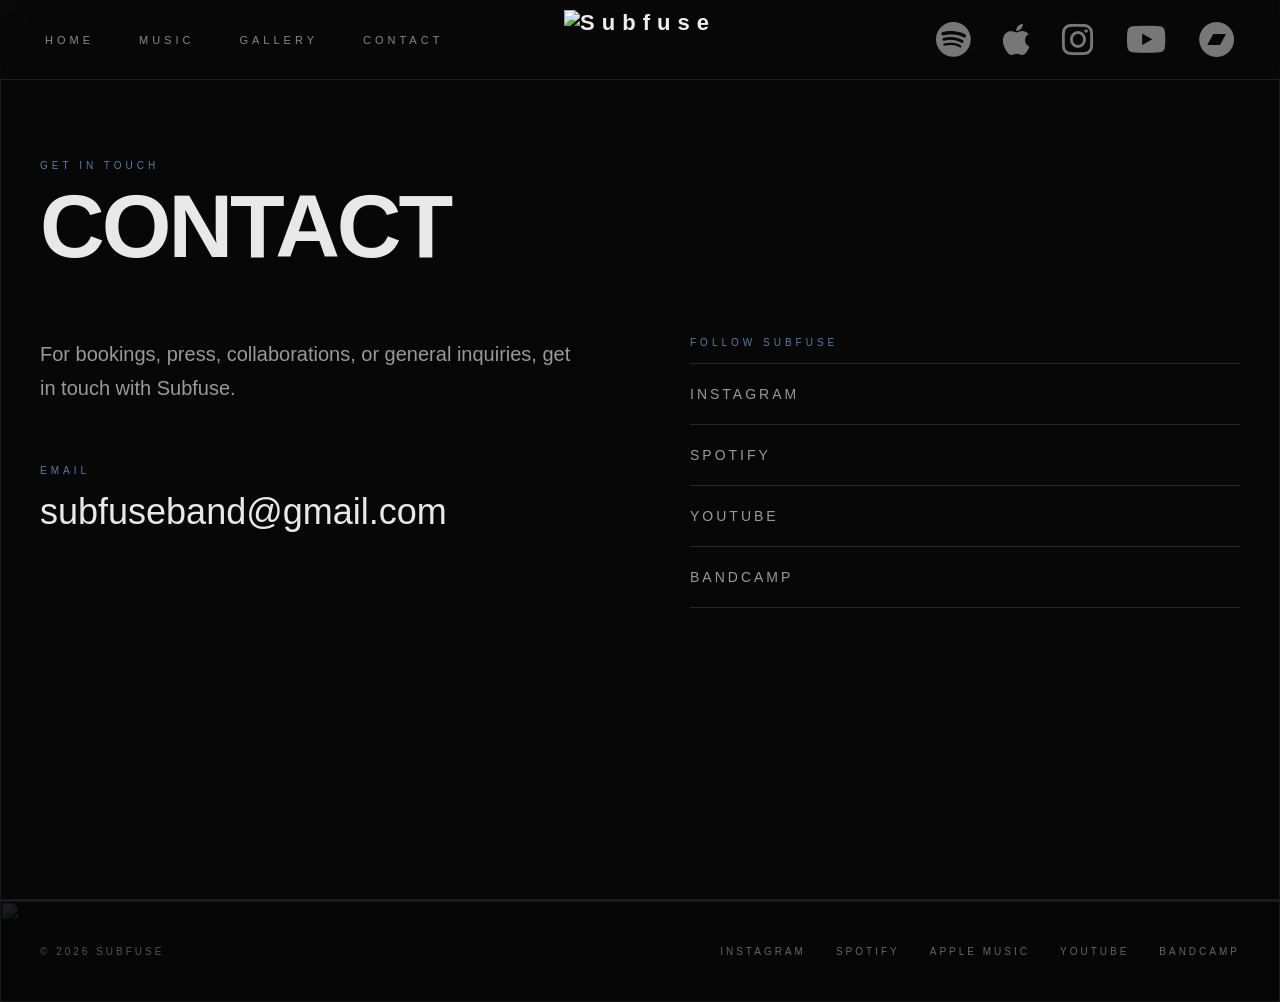
==== contact.html @ 7d9e0138 "inital commit" ====
<!DOCTYPE html>
<html lang="en">

<head>

    <meta charset="UTF-8">

    <meta name="viewport" content="width=device-width, initial-scale=1.0">

    <title>Contact — Subfuse</title>

    <link rel="stylesheet" href="css/style.css">

    <link
    rel="stylesheet"
    href="https://cdnjs.cloudflare.com/ajax/libs/font-awesome/6.5.2/css/all.min.css"
>

</head>


<body>


    <!-- =================================
         HEADER
         ================================= -->

 <header>

    <button class="hamburger" id="hamburger" aria-label="Toggle navigation menu" aria-expanded="false" aria-controls="nav-links">
        <span></span>
        <span></span>
        <span></span>
    </button>

    <nav class="nav-links" id="nav-links">

        <a href="index.html">
            Home
        </a>

        <a href="music.html">
            Music
        </a>

        <a href="gallery.html">
            Gallery
        </a>

        <a href="contact.html">
            Contact
        </a>

    </nav>


    <div class="logo">
        <img src="images/subfuse-logo-2.png" alt="Subfuse">
    </div>


<div class="social-links">

    <a href="https://open.spotify.com/artist/5RtV5Qm7Ikl1W7ujKwFqzt?si=7FvYJSS8SB6ZC8qAQa_1hw" aria-label="Spotify">
        <i class="fa-brands fa-spotify"></i>
    </a>

    <a href="https://music.apple.com/us/artist/subfuse/1777638684" aria-label="Apple Music">
        <i class="fa-brands fa-apple"></i>
    </a>

    <a href="https://www.instagram.com/subfuse_/?utm_source=ig_web_button_share_sheet" aria-label="Instagram">
        <i class="fa-brands fa-instagram"></i>
    </a>

    <a href="https://youtube.com/@subfuseband?si=CULRxLFUABLoostu" aria-label="YouTube">
        <i class="fa-brands fa-youtube"></i>
    </a>

    <a href="https://subfuseband.bandcamp.com/?search_item_id%3D3689145726%26search_item_type%3Db%26search_match_part%3D%253F%26search_page_id%3D5673880415%26search_page_no%3D0%26search_rank%3D4=" aria-label="Bandcamp">
        <i class="fa-brands fa-bandcamp"></i>
    </a>

</div>

</header>


    <!-- =================================
         MAIN
         ================================= -->

    <main>


        <section class="contact-page">

            <img
                class="section-texture section-texture--noise"
                src="images/vhs-2.png"
                alt=""
                aria-hidden="true"
            >

            <div class="section-overlay"></div>

            <div class="section-inner">


                <div class="section-heading">

                    <p class="section-label">
                        GET IN TOUCH
                    </p>

                    <h1 class="section-title">
                        Contact
                    </h1>

                </div>


                <div class="contact-grid">


                    <!-- CONTACT INFORMATION -->

                    <div class="contact-info">

                        <p class="contact-intro">

                            For bookings, press, collaborations,
                            or general inquiries, get in touch
                            with Subfuse.

                        </p>


                        <div class="contact-email">

                            <p class="contact-label">
                                EMAIL
                            </p>

                            <a href="mailto:subfuseband@gmail.com">
                                subfuseband@gmail.com
                            </a>

                        </div>

                    </div>


                    <!-- SOCIAL LINKS -->

                    <div class="contact-socials">

                        <p class="contact-label">
                            FOLLOW SUBFUSE
                        </p>


                        <a href="https://www.instagram.com/subfuse_/?utm_source=ig_web_button_share_sheet">
                            Instagram
                        </a>


                        <a href="https://open.spotify.com/artist/5RtV5Qm7Ikl1W7ujKwFqzt?si=7FvYJSS8SB6ZC8qAQa_1hw">
                            Spotify
                        </a>


                        <a href="https://youtube.com/@subfuseband?si=CULRxLFUABLoostu">
                            YouTube
                        </a>


                        <a href="https://subfuseband.bandcamp.com/?search_item_id%3D3689145726%26search_item_type%3Db%26search_match_part%3D%253F%26search_page_id%3D5673880415%26search_page_no%3D0%26search_rank%3D4=">
                            Bandcamp
                        </a>

                    </div>


                </div>

            </div>

        </section>


    </main>



    <!-- =================================
         FOOTER
         ================================= -->

    <footer>

        <img
            class="section-texture section-texture--noise"
            src="images/vhs-2.png"
            alt=""
            aria-hidden="true"
        >

        <div class="section-overlay"></div>

        <div class="footer-inner">

            <p>
                © 2026 Subfuse
            </p>


            <div class="footer-socials">

                <a href="https://www.instagram.com/subfuse_/?utm_source=ig_web_button_share_sheet">
                    Instagram
                </a>

                <a href="https://open.spotify.com/artist/5RtV5Qm7Ikl1W7ujKwFqzt?si=7FvYJSS8SB6ZC8qAQa_1hw">
                    Spotify
                </a>

                 <a href="https://music.apple.com/us/artist/subfuse/1777638684">
                    Apple Music
                </a>

                <a href="https://youtube.com/@subfuseband?si=CULRxLFUABLoostu">
                    YouTube
                </a>

                <a href="https://subfuseband.bandcamp.com/?search_item_id%3D3689145726%26search_item_type%3Db%26search_match_part%3D%253F%26search_page_id%3D5673880415%26search_page_no%3D0%26search_rank%3D4=">
                    Bandcamp
                </a>

            </div>

        </div>

    </footer>

    <script src="js/script.js"></script>

</body>

</html>
---- css/style.css ----
/* =========================================
   GLOBAL
   ========================================= */

* {
    margin: 0;
    padding: 0;
    box-sizing: border-box;
}

html {
    scroll-behavior: smooth;
    overflow-x: hidden;
    width: 100%;
}

html.nav-open,
body.nav-open {
    overflow: hidden;
    height: 100%;
}

body {
    background: #090909;
    color: #e8e8e8;

    font-family: Arial, Helvetica, sans-serif;

    overflow-x: hidden;
    width: 100%;
    max-width: 100vw;

    position: relative;
}

a {
    color: inherit;
    text-decoration: none;
}

img {
    max-width: 100%;
    display: block;
}


/* =========================================
   TEXTURE SYSTEM
   Shared grain asset (inline SVG noise — no
   external file needed) + glitch keyframes,
   reused at different opacities/scales per
   section below.
   ========================================= */

:root {
    --noise: url("../images/noise.png");
    --vhs-noise: url("../images/vhs-noise.png");
    --vhs-2: url("../images/vhs-2.png");
    --scratches: url("../images/scratches.png");
}

@keyframes glitch-jitter {
    0%   { transform: translate(0, 0); }
    20%  { transform: translate(-1px, 1px); }
    40%  { transform: translate(1px, -1px); }
    60%  { transform: translate(-1px, 0); }
    80%  { transform: translate(1px, 1px); }
    100% { transform: translate(0, 0); }
}

@keyframes glitch-slice {
    0%   { clip-path: inset(0 0 0 0); transform: translateX(0); }
    10%  { clip-path: inset(10% 0 60% 0); transform: translateX(-2px); }
    20%  { clip-path: inset(60% 0 5% 0); transform: translateX(2px); }
    30%  { clip-path: inset(30% 0 40% 0); transform: translateX(-1px); }
    40%, 100% { clip-path: inset(0 0 0 0); transform: translateX(0); }
}


/* =========================================
   SECTION TEXTURE (HTML-based)
   Same pattern as the Hero video: an <img>
   sits behind the section content, an overlay
   sits between the texture and the content.

   Layering inside each textured section:
     texture <img>   → z-index 0
     .section-overlay → z-index 1
     .section-inner / .footer-inner → z-index 2

   Each section carries its own position:relative;
   overflow:hidden so the absolutely-positioned
   <img> is contained exactly like hero-media is.
   ========================================= */

.section-texture {
    position: absolute;
    inset: 0;

    width: 100%;
    height: 100%;

    object-fit: cover;

    z-index: 0;

    pointer-events: none;

    mix-blend-mode: screen;
}

/* Per-texture-type strength — kept low so the
   image reads as atmosphere, not artwork */
.section-texture--noise {
    opacity: 0.20;
}

.section-texture--scratches {
    opacity: 0.20;
}

.section-texture--vhs {
    opacity: 0.20;
}

.section-texture--vhs-2 {
    opacity: 0.30;
}


/* Dark wash between the texture and the content,
   same near-black palette as the rest of the site */
.section-overlay {
    position: absolute;
    inset: 0;

    z-index: 1;

    pointer-events: none;

    background: rgba(6, 6, 6, 0.55);
}


/* =========================================
   GENERAL SECTIONS
   ========================================= */

section {
    width: 100%;

    padding: 120px 40px;
}

.section-inner {
    width: 100%;

    max-width: 1200px;

    margin: 0 auto;

    position: relative;
    z-index: 2;
}

.section-title {
    margin-bottom: 50px;

    font-size: clamp(40px, 7vw, 90px);

    font-weight: 900;

    line-height: 0.9;

    text-transform: uppercase;

    letter-spacing: -3px;

    transition: text-shadow 0.15s ease;
}

/* Subtle chromatic-aberration glitch, hover-only */
.section-title:hover {
    text-shadow:
        2px 0 rgba(255, 60, 60, 0.3),
        -2px 0 rgba(85, 125, 168, 0.5);

    animation: glitch-jitter 0.3s steps(2, end) 1;
}


/* =========================================
   HEADER LAYOUT
   ========================================= */

header {
    width: 100%;
    height: 80px;

    display: grid;

    grid-template-columns: 1fr auto 1fr;

    align-items: center;

    padding: 0 45px;

    position: fixed;

    top: 0;
    left: 0;

    z-index: 1000;

    background: rgba(9, 9, 9, 0.88);

    backdrop-filter: blur(10px);

    border-bottom: 1px solid #202020;
}


/* =========================================
   LOGO (center)
   ========================================= */

.logo {
    grid-column: 2;

    font-size: 22px;

    font-weight: 900;

    letter-spacing: 7px;

    color: #eeeeee;

    text-align: center;

    transition: text-shadow 0.2s ease;
}

.logo img {
    height: 60px;
    width: auto;

    display: block;

    margin: 0 auto;
}

.logo:hover {
    text-shadow:
        1px 0 rgba(255, 60, 60, 0.35),
        -1px 0 rgba(85, 125, 168, 0.55);
}

.logo:hover img {
    filter:
        drop-shadow(1px 0 rgba(255, 60, 60, 0.35))
        drop-shadow(-1px 0 rgba(85, 125, 168, 0.55));
}


/* =========================================
   MAIN NAVIGATION (now left)
   ========================================= */

.nav-links {
    grid-column: 1;

    display: flex;

    align-items: center;

    justify-content: flex-start;

    gap: 45px;
}

.nav-links a {
    position: relative;

    font-size: 11px;

    text-transform: uppercase;

    letter-spacing: 4px;

    color: #888;

    transition: color 0.25s ease;
}

.nav-links a:hover {
    color: #eeeeee;

    text-shadow:
        1px 0 rgba(85, 125, 168, 0.5),
        -1px 0 rgba(255, 255, 255, 0.15);
}


/* Nav underline */

.nav-links a::after {
    content: "";

    position: absolute;

    left: 0;

    bottom: -9px;

    width: 0;

    height: 1px;

    background: #557da8;

    transition: width 0.25s ease;
}

.nav-links a:hover::after {
    width: 100%;
}


/* =========================================
   SOCIAL / MUSIC ICONS (now right)
   ========================================= */

.social-links {
    grid-column: 3;

    display: flex;

    align-items: center;

    justify-content: flex-end;

    gap: 32px;
}

.social-links a {
    display: flex;

    align-items: center;
    justify-content: center;

    color: #777;

    text-decoration: none;

    transition:
        color 0.2s ease,
        transform 0.2s ease,
        text-shadow 0.2s ease;
}

.social-links a i {
    font-size: 36px;

    line-height: 1;
}

.social-links a:hover {
    color: #8ba8c4;

    transform: translateY(-3px) scale(1.08);

    text-shadow:
        0 0 12px rgba(85, 125, 168, 0.55);
}


/* =========================================
   HAMBURGER BUTTON (hidden on desktop by default)
   ========================================= */

.hamburger {
    display: none;

    flex-direction: column;

    justify-content: center;

    gap: 6px;

    width: 30px;
    height: 22px;

    background: none;
    border: none;

    padding: 0;

    cursor: pointer;

    -webkit-tap-highlight-color: transparent;
}

.hamburger span {
    display: block;

    width: 100%;
    height: 2px;

    background: #e8e8e8;

    transform-origin: center;

    transition:
        transform 0.4s cubic-bezier(0.65, 0, 0.35, 1),
        opacity 0.25s ease,
        background 0.25s ease;
}

.hamburger:hover span {
    background: #8ba8c4;
}

/* Animate into an X */

.hamburger.active span:nth-child(1) {
    transform: translateY(8px) rotate(45deg);
}

.hamburger.active span:nth-child(2) {
    opacity: 0;
    transform: scaleX(0);
}

.hamburger.active span:nth-child(3) {
    transform: translateY(-8px) rotate(-45deg);
}

.hamburger.active span {
    background: #dce8f2;
}


/* =========================================
   HEADER — MOBILE
   ========================================= */

@media (max-width: 640px) {

    header {
        padding: 0 18px;
    }

    .logo img {
        height: 22px;
    }

    .social-links {
        gap: 18px;
    }

    .social-links a i {
        font-size: 22px;
    }
}


/* =========================================
   HERO
   ========================================= */

.hero {
    min-height: 100vh;

    display: flex;

    align-items: center;
    justify-content: center;

    position: relative;

    padding: 120px 40px 80px;

    background: #050505;

    overflow: hidden;
}

/* =========================================
   BACKGROUND IMAGE
   ========================================= */

.hero-media {
    position: absolute;

    top: 50%;
    left: 50%;

    width: 100%;
    height: 100%;

    object-fit: cover;

    transform: translate(-50%, -50%);

    z-index: 0;
}


/* =========================================
   VIDEO DARK OVERLAY
   ========================================= */

.hero-overlay {
    position: absolute;

    inset: 0;

    z-index: 1;

    pointer-events: none;

    background: none;
}


/* =========================================
   DIGITAL SCANLINES (disabled — hero now
   shows the stock photo with no treatment)
   ========================================= */

.hero::before {
    content: none;
}


/* =========================================
   HERO CONTENT
   ========================================= */

.hero-content {
    width: 100%;

    max-width: 1200px;

    text-align: center;

    position: relative;

    z-index: 3;
}


/* =========================================
   HERO LOGO
   ========================================= */

.hero-logo {
    width: min(900px, 90vw);

    margin: 0 auto;
}

.hero-logo img {
    width: 100%;

    height: auto;

    display: block;
}


/* =========================================
   MERCH
   ========================================= */

.merch {
    background: #0d0d0d;

    position: relative;
    overflow: hidden;
}

.section-heading {
    margin-bottom: 50px;
}

.section-label {
    margin-bottom: 15px;

    font-size: 10px;

    letter-spacing: 4px;

    text-transform: uppercase;

    color: #557da8;
}

.merch-grid {
    display: grid;

    grid-template-columns: repeat(3, 1fr);

    gap: 25px;
}


/* =========================================
   MERCH CARD
   ========================================= */

.merch-card {
    background: #111;

    border: 1px solid #242424;

    overflow: hidden;

    transition:
        transform 0.3s ease,
        border-color 0.3s ease;
}

.merch-card:hover {
    transform: translateY(-6px);

    border-color: #557da8;
}


/* =========================================
   MERCH IMAGE
   ========================================= */

.merch-image {
    width: 100%;

    aspect-ratio: 1 / 1;

    background: #181818;

    overflow: hidden;
}

.merch-image img {
    width: 100%;
    height: 100%;

    object-fit: cover;

    transition: transform 0.5s ease;
}

.merch-card:hover .merch-image img {
    transform: scale(1.03);
}


/* =========================================
   MERCH INFORMATION
   ========================================= */

.merch-info {
    padding: 20px;
}

.merch-info h3 {
    font-size: 16px;

    font-weight: 600;

    text-transform: uppercase;

    letter-spacing: 1px;
}

.merch-info p {
    margin-top: 8px;

    color: #557da8;

    font-size: 14px;
}


/* =========================================
   SHOWS
   ========================================= */

.shows {
    background: #090909;

    position: relative;
    overflow: hidden;
}

.show-list {
    border-top: 1px solid #292929;
}


/* =========================================
   INDIVIDUAL SHOW
   ========================================= */

.show {
    position: relative;
    overflow: hidden;

    display: grid;

    grid-template-columns:
        140px
        1fr
        180px
        120px;

    align-items: center;

    gap: 30px;

    padding: 32px 0;

    border-bottom: 1px solid #292929;

    transition:
        padding-left 0.3s ease,
        background 0.3s ease;
}

.show:hover {
    padding-left: 15px;

    background: rgba(85, 125, 168, 0.04);
}


/* =========================================
   DATE
   ========================================= */

.show-date {
    display: flex;

    align-items: baseline;

    gap: 8px;
}

.show-month {
    font-size: 12px;

    letter-spacing: 3px;

    color: #557da8;
}

.show-day {
    font-size: 38px;

    font-weight: 900;

    line-height: 1;
}


/* =========================================
   VENUE
   ========================================= */

.show-info h3 {
    font-size: 22px;

    font-weight: 600;

    text-transform: uppercase;

    letter-spacing: 1px;
}

.show-info p {
    margin-top: 6px;

    color: #777;

    font-size: 13px;

    text-transform: uppercase;

    letter-spacing: 2px;
}


/* =========================================
   SHOW DETAILS
   ========================================= */

.show-details {
    color: #666;

    font-size: 12px;

    text-transform: uppercase;

    letter-spacing: 2px;
}


/* =========================================
   TICKETS
   ========================================= */

.ticket-button {
    position: relative;
    overflow: hidden;

    padding: 13px 18px;

    border: 1px solid #557da8;

    color: #b9cde0;

    text-align: center;

    text-transform: uppercase;

    font-size: 10px;

    letter-spacing: 2px;

    transition:
        background 0.2s ease,
        color 0.2s ease;
}

.ticket-button:hover {
    background: #557da8;

    color: #080808;
}


/* Shared one-shot hover glitch for buttons
   (ticket / music-link / platform). Lives on
   its own pseudo-element so it never fights
   the color/background transitions above. */

.ticket-button::before,
.music-link::before,
.platform::before {
    content: "";

    position: absolute;
    inset: 0;

    pointer-events: none;

    background:
        linear-gradient(
            90deg,
            rgba(85, 125, 168, 0.3),
            transparent 50%,
            rgba(255, 255, 255, 0.1)
        );

    opacity: 0;
    mix-blend-mode: overlay;
}

.ticket-button:hover::before,
.music-link:hover::before,
.platform:hover::before {
    opacity: 1;

    animation: glitch-slice 0.35s steps(2, end) 1;
}


/* =========================================
   MUSIC PAGE
   ========================================= */

.music-release {
    padding-top: 160px;

    background: #090909;

    position: relative;
    overflow: hidden;
}


/* =========================================
   RELEASE
   ========================================= */

.release-grid {
    display: grid;

    grid-template-columns: 1fr 1fr;

    gap: 70px;

    align-items: center;
}

.release-image {
    position: relative;

    width: 100%;

    aspect-ratio: 1 / 1;

    background: #151515;

    border: 1px solid #252525;

    overflow: hidden;
}

.release-image::after {
    content: "";

    position: absolute;
    inset: 0;

    pointer-events: none;

    /* old record-sleeve feel: grain plus a
       whisper of scratches on the artwork */
    background:
        var(--noise),
        var(--scratches);

    background-size: 150px 150px, 700px 700px;

    opacity: 0.07;
    mix-blend-mode: screen;
}

.release-image img {
    width: 100%;
    height: 100%;

    object-fit: cover;
}

.release-info {
    max-width: 550px;
}

.release-type {
    margin-bottom: 15px;

    color: #557da8;

    font-size: 10px;

    letter-spacing: 4px;

    text-transform: uppercase;
}

.release-info h2 {
    font-size: clamp(40px, 6vw, 80px);

    line-height: 0.9;

    text-transform: uppercase;

    letter-spacing: -3px;

    transition: text-shadow 0.15s ease;
}

.release-info h2:hover {
    text-shadow:
        2px 0 rgba(255, 60, 60, 0.3),
        -2px 0 rgba(85, 125, 168, 0.45);

    animation: glitch-jitter 0.3s steps(2, end) 1;
}

.release-description {
    margin-top: 30px;

    max-width: 500px;

    color: #888;

    font-size: 17px;

    line-height: 1.7;
}


/* =========================================
   MUSIC LINKS
   ========================================= */

.music-links {
    display: flex;

    flex-wrap: wrap;

    gap: 10px;

    margin-top: 35px;
}

.music-link {
    position: relative;
    overflow: hidden;

    padding: 14px 20px;

    border: 1px solid #303030;

    color: #aaa;

    font-size: 10px;

    text-transform: uppercase;

    letter-spacing: 2px;

    transition:
        border-color 0.2s ease,
        color 0.2s ease,
        background 0.2s ease;
}

.music-link:hover {
    border-color: #557da8;

    color: #dce8f2;

    background: rgba(85, 125, 168, 0.08);
}


/* =========================================
   TOUR VIDEO
   ========================================= */

.tour-video {
    background: #0d0d0d;

    position: relative;
    overflow: hidden;
}

.video-container {
    position: relative;

    width: 100%;

    aspect-ratio: 16 / 9;

    overflow: hidden;

    border: 1px solid #252525;

    background: #050505;
}

.video-container iframe {
    position: absolute;

    width: 100%;
    height: 100%;

    top: 0;
    left: 0;

    border: none;
}


/* =========================================
   LISTEN
   ========================================= */

.listen {
    background: #090909;

    position: relative;
    overflow: hidden;
}

/* Texture now comes from the .section-texture
   img (z-index 0) + .section-overlay (z-index 1)
   inserted in the HTML — the platform links sit
   on top of that, not on cards. */

.platform-grid {
    display: grid;

    grid-template-columns: repeat(4, 1fr);

    position: relative;

    /* Shared fold/cut lines drawn once across the
       whole grid, instead of each cell owning its
       own border — this is what keeps it reading
       as one surface instead of four cards. */
    background-image:
        linear-gradient(90deg, rgba(255, 255, 255, 0.06) 1px, transparent 1px),
        linear-gradient(90deg, rgba(255, 255, 255, 0.06) 1px, transparent 1px),
        linear-gradient(90deg, rgba(255, 255, 255, 0.06) 1px, transparent 1px);

    background-position: 25% 0, 50% 0, 75% 0;
    background-size: 1px 100%;
    background-repeat: no-repeat;
}

.platform {
    position: relative;
    overflow: hidden;

    min-height: 180px;

    display: flex;

    align-items: center;
    justify-content: center;

    color: #999;

    font-size: 15px;

    text-transform: uppercase;

    letter-spacing: 3px;

    transition:
        color 0.3s ease,
        text-shadow 0.3s ease;
}

/* Very faint alternating tint — like uneven
   toner on a photocopied page, not a card fill */
.platform:nth-child(odd) {
    background: rgba(255, 255, 255, 0.012);
}

.platform:nth-child(even) {
    background: rgba(255, 255, 255, 0.02);
}

/* Soft radial glow on hover, in place of a
   flat color fill */
.platform::after {
    content: "";

    position: absolute;
    inset: 0;

    pointer-events: none;

    background:
        radial-gradient(
            circle at 50% 50%,
            rgba(85, 125, 168, 0.16),
            transparent 70%
        );

    opacity: 0;

    transition: opacity 0.3s ease;
}

.platform:hover {
    color: #dce8f2;

    text-shadow: 0 0 14px rgba(85, 125, 168, 0.5);
}

.platform:hover::after {
    opacity: 1;
}


/* =========================================
   GALLERY PAGE
   ========================================= */

.gallery-page {
    padding-top: 160px;

    background: #090909;

    position: relative;
    overflow: hidden;
}


/* =========================================
   GALLERY GRID
   ========================================= */

.gallery-grid {
    display: grid;

    grid-template-columns: repeat(2, 1fr);

    gap: 15px;
}


/* =========================================
   GALLERY ITEM
   ========================================= */

.gallery-item {
    position: relative;

    width: 100%;

    aspect-ratio: 4 / 5;

    overflow: hidden;

    background: #151515;

    border: 1px solid #242424;

    /* rough, slightly offset edge instead of a clean border */
    box-shadow:
        0 0 0 1px rgba(85, 125, 168, 0.08),
        2px 2px 0 rgba(0, 0, 0, 0.25);
}

.gallery-item img {
    width: 100%;
    height: 100%;

    object-fit: cover;

    /* slightly faded/degraded by default, keeps
       the photography as the focus, not overdone */
    filter: grayscale(10%) contrast(1.03) brightness(0.93);

    transition:
        transform 0.6s ease,
        filter 0.6s ease;
}

/* Always-on light film grain per photo,
   varied slightly across items so they don't
   all read as the exact same filter */
.gallery-item::before {
    content: "";

    position: absolute;
    inset: 0;

    pointer-events: none;

    background: var(--noise);
    background-size: 130px 130px;

    opacity: 0.09;
    mix-blend-mode: screen;
}

.gallery-item:nth-child(3n + 1)::before {
    background-image: var(--noise), var(--scratches);
    background-position: 0 0, 15% 10%;
    background-size: 130px 130px, 480px 480px;

    opacity: 0.11;
}

.gallery-item:nth-child(3n + 2)::before {
    background-image: var(--noise), var(--scratches);
    background-position: 0 0, 70% 60%;
    background-size: 140px 140px, 620px 620px;

    opacity: 0.07;
}

/* One-shot color-slice glitch, hover only —
   lives on its own layer so it never touches
   the image's own transform/filter transition */
.gallery-item::after {
    content: "";

    position: absolute;
    inset: 0;

    pointer-events: none;

    background:
        linear-gradient(
            100deg,
            rgba(255, 50, 50, 0.15),
            transparent 35%,
            rgba(85, 125, 168, 0.18) 65%,
            transparent
        );

    opacity: 0;
    mix-blend-mode: screen;

    transition: opacity 0.15s ease;
}

.gallery-item:hover::after {
    opacity: 1;

    animation: glitch-slice 0.4s steps(2, end) 1;
}


/* =========================================
   LARGE IMAGE
   ========================================= */

.gallery-large {
    grid-row: span 2;

    aspect-ratio: auto;
}


/* =========================================
   WIDE IMAGE
   ========================================= */

.gallery-wide {
    grid-column: span 2;

    aspect-ratio: 16 / 7;
}


/* =========================================
   HOVER
   ========================================= */

.gallery-item:hover img {
    transform: scale(1.04);

    filter:
        grayscale(0%)
        contrast(1.12)
        brightness(0.88);
}


/* =========================================
   GALLERY — MOBILE
   ========================================= */

@media (max-width: 640px) {

    .gallery-grid {
        grid-template-columns: 1fr;
    }

    .gallery-large,
    .gallery-wide {
        grid-column: span 1;
        grid-row: span 1;
        aspect-ratio: 4 / 5;
    }
}


/* =========================================
   CONTACT PAGE
   ========================================= */

.contact-page {
    min-height: 100vh;

    padding-top: 160px;

    background: #090909;

    position: relative;
    overflow: hidden;
}


/* =========================================
   CONTACT GRID
   ========================================= */

.contact-grid {
    display: grid;

    grid-template-columns: 1fr 1fr;

    gap: 100px;

    padding-top: 20px;
}


/* =========================================
   CONTACT INTRO
   ========================================= */

.contact-intro {
    max-width: 550px;

    color: #999;

    font-size: 20px;

    line-height: 1.7;
}


/* =========================================
   EMAIL
   ========================================= */

.contact-email {
    margin-top: 60px;
}

.contact-label {
    margin-bottom: 15px;

    color: #557da8;

    font-size: 10px;

    text-transform: uppercase;

    letter-spacing: 4px;
}

.contact-email a {
    font-size: clamp(20px, 3vw, 36px);

    color: #e8e8e8;

    transition:
        color 0.2s ease,
        text-shadow 0.2s ease;

    word-break: break-word;
}

.contact-email a:hover {
    color: #dce8f2;

    text-shadow:
        0 0 12px rgba(85, 125, 168, 0.4);
}


/* =========================================
   SOCIAL LINKS
   ========================================= */

.contact-socials {
    display: flex;

    flex-direction: column;

    align-items: flex-start;
}

.contact-socials a {
    width: 100%;

    padding: 22px 0;

    border-bottom: 1px solid #292929;

    color: #999;

    font-size: 14px;

    text-transform: uppercase;

    letter-spacing: 3px;

    transition:
        color 0.2s ease,
        padding-left 0.2s ease;
}

.contact-socials a:first-of-type {
    border-top: 1px solid #292929;
}

.contact-socials a:hover {
    padding-left: 12px;

    color: #dce8f2;
}


/* =========================================
   CONTACT — MOBILE
   ========================================= */

@media (max-width: 700px) {

    .contact-grid {
        grid-template-columns: 1fr;

        gap: 60px;
    }

    .contact-intro {
        font-size: 16px;
    }

    .contact-socials a {
        padding: 18px 0;

        font-size: 13px;
    }
}


/* =========================================
   FOOTER
   ========================================= */

footer {
    width: 100%;

    padding: 45px 40px;

    background: #070707;

    border-top: 1px solid #202020;

    position: relative;
    overflow: hidden;
}

.footer-inner {
    width: 100%;

    max-width: 1200px;

    margin: 0 auto;

    display: flex;

    align-items: center;

    justify-content: space-between;

    gap: 30px;

    flex-wrap: wrap;

    position: relative;
    z-index: 2;
}


/* =========================================
   COPYRIGHT
   ========================================= */

.footer-inner p {
    color: #555;

    font-size: 10px;

    text-transform: uppercase;

    letter-spacing: 3px;
}


/* =========================================
   FOOTER SOCIALS
   ========================================= */

.footer-socials {
    display: flex;

    align-items: center;

    gap: 30px;
}

.footer-socials a {
    color: #666;

    font-size: 10px;

    text-transform: uppercase;

    letter-spacing: 3px;

    transition:
        color 0.2s ease,
        text-shadow 0.2s ease;
}

.footer-socials a:hover {
    color: #8ba8c4;

    text-shadow:
        0 0 8px rgba(85, 125, 168, 0.45);
}


/* =========================================
   FOOTER — MOBILE
   ========================================= */

@media (max-width: 600px) {

    footer {
        padding: 40px 22px;
    }

    .footer-inner {
        flex-direction: column;

        text-align: center;

        gap: 20px;
    }

    .footer-socials {
        flex-wrap: wrap;

        justify-content: center;

        gap: 16px 22px;
    }
}


/* =========================================
   ABOUT
   ========================================= */

.about {
    background: #0d0d0d;

    position: relative;
    overflow: hidden;
}

.about-grid {
    display: grid;

    grid-template-columns: 1.4fr 1fr;

    gap: 70px;

    align-items: center;
}


/* =========================================
   ABOUT IMAGE
   ========================================= */

.about-image {
    width: 100%;

    aspect-ratio: 16 / 9;

    overflow: hidden;

    background: #151515;

    border: 1px solid #242424;
}

.about-image img {
    width: 100%;
    height: 100%;

    object-fit: cover;

    /* slightly faded/dusty by default */
    filter:
        grayscale(15%)
        sepia(8%)
        contrast(1.02)
        brightness(0.92);

    transition:
        transform 0.6s ease,
        filter 0.6s ease;
}

.about-image:hover img {
    transform: scale(1.03);

    filter:
        grayscale(5%)
        sepia(4%)
        contrast(1.08)
        brightness(0.9);
}


/* =========================================
   ABOUT TEXT
   ========================================= */

.about-text p {
    max-width: 500px;

    color: #888;

    font-size: 16px;

    line-height: 1.8;
}


/* =========================================
   ABOUT / MUSIC / RELEASE — MOBILE
   ========================================= */

@media (max-width: 800px) {

    .about-grid,
    .release-grid {
        grid-template-columns: 1fr;
    }

    .about-image {
        aspect-ratio: 4 / 3;
    }

    .platform-grid {
        grid-template-columns: repeat(2, 1fr);

        background-image:
            linear-gradient(90deg, rgba(255, 255, 255, 0.06) 1px, transparent 1px),
            linear-gradient(0deg, rgba(255, 255, 255, 0.06) 1px, transparent 1px);

        background-position: 50% 0, 0 50%;
        background-size: 1px 100%, 100% 1px;
        background-repeat: no-repeat;
    }

    .show {
        grid-template-columns: 1fr;

        gap: 14px;

        padding: 26px 0;
    }

    .ticket-button {
        width: 100%;

        padding: 16px;

        font-size: 11px;
    }
}


/* =========================================
   MERCH — MOBILE
   ========================================= */

@media (max-width: 700px) {

    .merch-grid {
        grid-template-columns: repeat(2, 1fr);

        gap: 14px;
    }
}

@media (max-width: 460px) {

    .merch-grid {
        grid-template-columns: 1fr;
    }
}


/* =========================================
   GENERAL SECTION SPACING — MOBILE
   (applies across all pages: hero, merch,
   shows, about, music, gallery, contact)
   ========================================= */

@media (max-width: 768px) {

    section {
        padding: 80px 22px;
    }

    .section-title {
        letter-spacing: -1px;

        margin-bottom: 34px;
    }

    .section-label {
        font-size: 9px;

        letter-spacing: 3px;
    }

    .music-release,
    .gallery-page,
    .contact-page {
        padding-top: 130px;
    }

    .hero {
        min-height: 100vh;
        min-height: 100dvh;

        padding: 110px 22px 60px;
    }

    .hero-logo {
        width: min(520px, 84vw);
    }

    .release-description {
        font-size: 15px;
    }
}

@media (max-width: 480px) {

    section {
        padding: 64px 18px;
    }
}


/* ================================
   MOBILE NAV
   ================================= */

@media (max-width: 768px) {

    header {
        grid-template-columns: auto 1fr auto;
    }

    .hamburger {
        display: flex;

        grid-column: 1;

        justify-self: start;

        z-index: 1001;
    }

    .logo {
        grid-column: 2;
    }

    .social-links {
        grid-column: 3;
    }

    .nav-links {
        position: fixed;

        top: 0;
        left: 0;
        right: 0;

        width: 100%;

        height: 100vh;
        height: 100dvh;

        box-sizing: border-box;

        display: flex;
        flex-direction: column;
        align-items: center;
        justify-content: center;

        gap: 4px;

        background:
            var(--noise),
            linear-gradient(180deg, #0b0b0b 0%, #050505 100%);

        background-size: 160px 160px, cover;
        background-blend-mode: overlay, normal;

        padding: 0 24px;
        margin: 0;

        counter-reset: navcount;

        transform: translateY(-100%);
        opacity: 0;
        visibility: hidden;
        pointer-events: none;

        transition:
            transform 0.5s cubic-bezier(0.65, 0, 0.35, 1),
            opacity 0.4s ease,
            visibility 0s linear 0.5s;

        z-index: 999;
    }

    .nav-links.active {
        transform: translateY(0);
        opacity: 1;
        visibility: visible;
        pointer-events: auto;

        transition:
            transform 0.5s cubic-bezier(0.65, 0, 0.35, 1),
            opacity 0.4s ease;
    }

    .nav-links a {
        counter-increment: navcount;

        width: 100%;
        max-width: 300px;

        padding: 18px 0;

        font-size: 15px;
        letter-spacing: 5px;

        text-align: center;

        color: #999;

        border-bottom: 1px solid #1c1c1c;

        opacity: 0;
        transform: translateY(14px);

        transition:
            opacity 0.4s ease,
            transform 0.4s ease,
            color 0.2s ease,
            padding-left 0.2s ease;
    }

    .nav-links a::before {
        content: counter(navcount, decimal-leading-zero) " — ";

        color: #557da8;

        font-size: 10px;

        letter-spacing: 2px;
    }

    .nav-links a::after {
        display: none;
    }

    .nav-links.active a {
        opacity: 1;
        transform: translateY(0);
    }

    .nav-links.active a:nth-child(1) { transition-delay: 0.12s; }
    .nav-links.active a:nth-child(2) { transition-delay: 0.18s; }
    .nav-links.active a:nth-child(3) { transition-delay: 0.24s; }
    .nav-links.active a:nth-child(4) { transition-delay: 0.30s; }

    .nav-links a:active {
        color: #dce8f2;

        padding-left: 6px;
    }
}
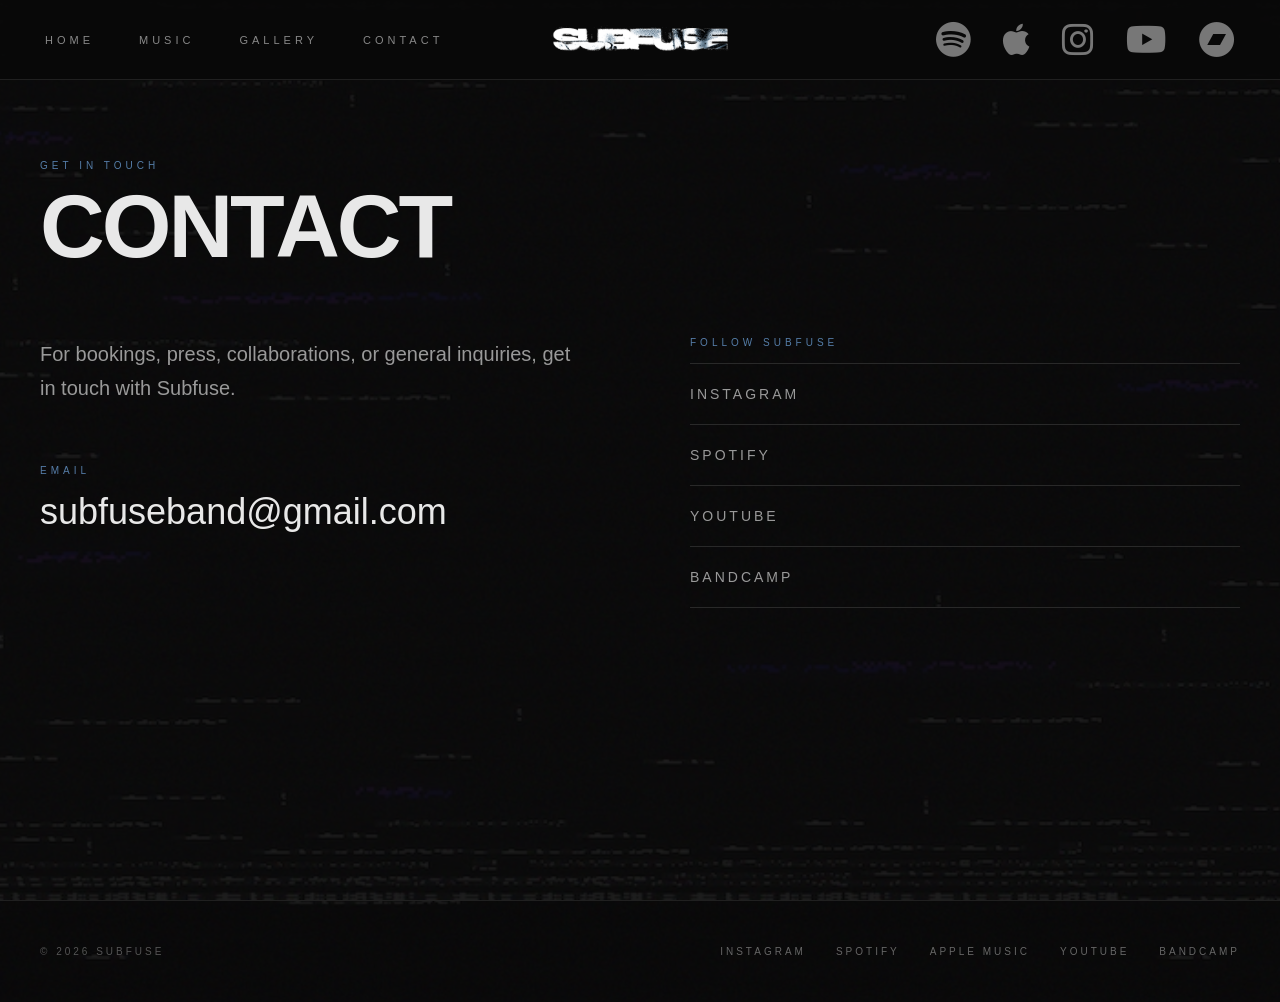
==== commit 932defa2: "Mobile nav fix" ====
--- a/contact.html
+++ b/contact.html
@@ -5,7 +5,7 @@
 
     <meta charset="UTF-8">
 
-    <meta name="viewport" content="width=device-width, initial-scale=1.0">
+    <meta name="viewport" content="width=device-width, initial-scale=1.0, viewport-fit=cover">
 
     <title>Contact — Subfuse</title>
 
--- a/css/style.css
+++ b/css/style.css
@@ -46,17 +46,32 @@
 
 /* =========================================
    TEXTURE SYSTEM
-   Shared grain asset (inline SVG noise — no
-   external file needed) + glitch keyframes,
-   reused at different opacities/scales per
-   section below.
+   Real texture assets (scratches.png,
+   vhs-noise.png, vhs-2.png) are placed as
+   <img class="section-texture"> elements in
+   the HTML, same pattern as the Hero image.
+
+   noise.png was deleted from the images
+   folder, so --noise-lines below replaces it
+   everywhere a fine grain layer is still
+   needed — a cheap repeating-linear-gradient,
+   not an image request, and genuinely static
+   (no animation cost).
    ========================================= */
 
 :root {
-    --noise: url("../images/noise.png");
     --vhs-noise: url("../images/vhs-noise.png");
     --vhs-2: url("../images/vhs-2.png");
     --scratches: url("../images/scratches.png");
+
+    --noise-lines:
+        repeating-linear-gradient(
+            0deg,
+            rgba(255, 255, 255, 0.025) 0px,
+            rgba(255, 255, 255, 0.025) 1px,
+            transparent 1px,
+            transparent 3px
+        );
 }
 
 @keyframes glitch-jitter {
@@ -214,7 +229,10 @@
 
     background: rgba(9, 9, 9, 0.88);
 
-    backdrop-filter: blur(10px);
+    /* Reduced from 10px — a smaller blur is
+       cheaper to composite every frame while
+       still reading as "frosted glass" */
+    backdrop-filter: blur(6px);
 
     border-bottom: 1px solid #202020;
 }
@@ -448,6 +466,11 @@
 
     header {
         padding: 0 18px;
+
+        /* Cheaper still on small/low-end
+           devices, where GPU headroom matters
+           most */
+        backdrop-filter: blur(4px);
     }
 
     .logo img {
@@ -507,7 +530,9 @@
 
 
 /* =========================================
-   VIDEO DARK OVERLAY
+   DARK OVERLAY
+   Restored per the latest brief — dark VHS
+   wash behind the logo, static (no animation).
    ========================================= */
 
 .hero-overlay {
@@ -519,17 +544,39 @@
 
     pointer-events: none;
 
-    background: none;
-}
-
-
-/* =========================================
-   DIGITAL SCANLINES (disabled — hero now
-   shows the stock photo with no treatment)
+    background:
+        linear-gradient(
+            rgba(5, 5, 5, 0.35),
+            rgba(5, 5, 5, 0.75)
+        );
+}
+
+
+/* =========================================
+   DIGITAL SCANLINES
+   Restored per the latest brief. A single
+   static repeating-linear-gradient — cheap,
+   no animation, no repaint cost.
    ========================================= */
 
 .hero::before {
-    content: none;
+    content: "";
+
+    position: absolute;
+
+    inset: 0;
+
+    z-index: 2;
+
+    background:
+        repeating-linear-gradient(
+            0deg,
+            transparent,
+            transparent 3px,
+            rgba(255, 255, 255, 0.018) 4px
+        );
+
+    pointer-events: none;
 }
 
 
@@ -732,6 +779,18 @@
     padding-left: 15px;
 
     background: rgba(85, 125, 168, 0.04);
+}
+
+/* Restrained, hover-only glitch on the date —
+   reuses the existing glitch-jitter keyframe
+   (no new animation cost added), fires once
+   per hover rather than looping */
+.show:hover .show-day {
+    animation: glitch-jitter 0.3s steps(2, end) 1;
+
+    text-shadow:
+        1px 0 rgba(255, 60, 60, 0.3),
+        -1px 0 rgba(85, 125, 168, 0.5);
 }
 
 
@@ -926,13 +985,14 @@
 
     pointer-events: none;
 
-    /* old record-sleeve feel: grain plus a
-       whisper of scratches on the artwork */
+    /* old record-sleeve feel: fine static grain
+       (CSS gradient, not noise.png) plus a
+       whisper of real scratches on the artwork */
     background:
-        var(--noise),
+        var(--noise-lines),
         var(--scratches);
 
-    background-size: 150px 150px, 700px 700px;
+    background-size: auto, 700px 700px;
 
     opacity: 0.07;
     mix-blend-mode: screen;
@@ -1246,9 +1306,10 @@
         filter 0.6s ease;
 }
 
-/* Always-on light film grain per photo,
-   varied slightly across items so they don't
-   all read as the exact same filter */
+/* Always-on light film grain per photo — a
+   static CSS gradient (noise.png no longer
+   exists), varied slightly across items so
+   they don't all read as the exact same filter */
 .gallery-item::before {
     content: "";
 
@@ -1257,25 +1318,24 @@
 
     pointer-events: none;
 
-    background: var(--noise);
-    background-size: 130px 130px;
+    background: var(--noise-lines);
 
     opacity: 0.09;
     mix-blend-mode: screen;
 }
 
 .gallery-item:nth-child(3n + 1)::before {
-    background-image: var(--noise), var(--scratches);
+    background-image: var(--noise-lines), var(--scratches);
     background-position: 0 0, 15% 10%;
-    background-size: 130px 130px, 480px 480px;
+    background-size: auto, 480px 480px;
 
     opacity: 0.11;
 }
 
 .gallery-item:nth-child(3n + 2)::before {
-    background-image: var(--noise), var(--scratches);
+    background-image: var(--noise-lines), var(--scratches);
     background-position: 0 0, 70% 60%;
-    background-size: 140px 140px, 620px 620px;
+    background-size: auto, 620px 620px;
 
     opacity: 0.07;
 }
@@ -1870,16 +1930,24 @@
     .nav-links {
         position: fixed;
 
-        top: 0;
-        left: 0;
-        right: 0;
-
-        width: 100%;
-
-        height: 100vh;
-        height: 100dvh;
+        /* inset:0 (top/right/bottom/left all 0)
+           replaces the old width:100vw /
+           height:100vh approach. On iOS Safari,
+           vw/vh units on a fixed element are
+           computed against a "layout viewport"
+           that doesn't reliably match the actual
+           rendered screen as the address bar and
+           home-indicator area animate — that
+           mismatch is what was leaving a gap.
+           inset:0 sizes the box directly from the
+           real viewport edges, with no vw/vh unit
+           involved, so there's nothing for iOS to
+           miscalculate. */
+        inset: 0;
 
         box-sizing: border-box;
+
+        margin: 0;
 
         display: flex;
         flex-direction: column;
@@ -1889,14 +1957,21 @@
         gap: 4px;
 
         background:
-            var(--noise),
+            var(--noise-lines),
             linear-gradient(180deg, #0b0b0b 0%, #050505 100%);
 
-        background-size: 160px 160px, cover;
         background-blend-mode: overlay, normal;
 
-        padding: 0 24px;
-        margin: 0;
+        /* Horizontal padding unchanged (24px) on
+           any phone without side safe-area insets
+           — max() only adds extra inset if the
+           device actually reports one (e.g.
+           landscape on a notched iPhone), so
+           portrait spacing is identical to before */
+        padding-top: 0;
+        padding-bottom: 0;
+        padding-left: max(24px, env(safe-area-inset-left));
+        padding-right: max(24px, env(safe-area-inset-right));
 
         counter-reset: navcount;
 
